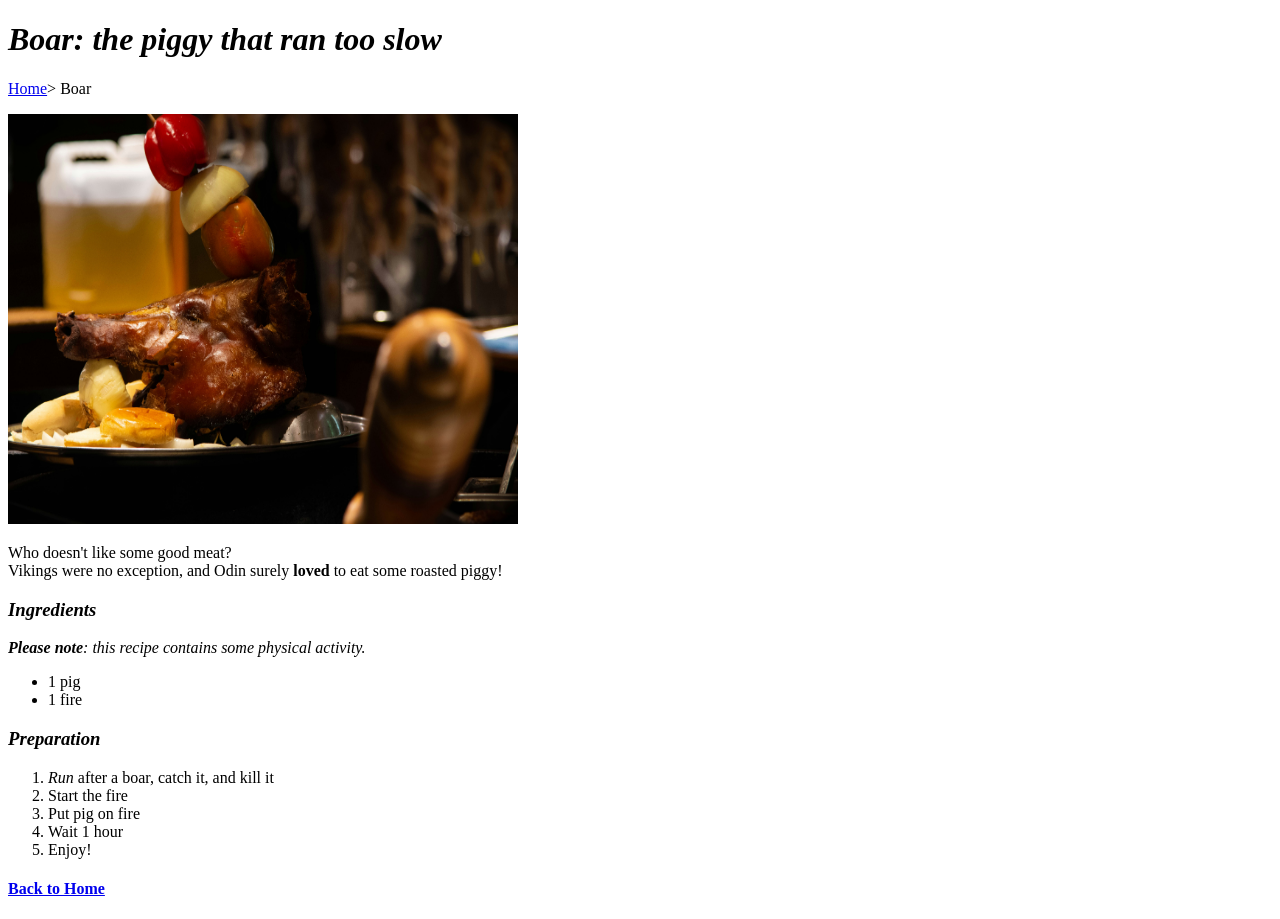
==== recipes/boar.html @ 07ba185f "Add new recipes and images Added pages and images for: boar, bread, war. Linked home images to the r" ====
<!DOCTYPE html>
<html lang="en">
<head>
    <meta charset="UTF-8">
    <meta name="viewport" content="width=device-width, initial-scale=1.0">
    <title>Mead</title>
</head>
<body>  
    <h1><em>Boar: the piggy that ran too slow</em></h1>
    <p><a href="../index.html" rel="noreferrer">Home</a>> Boar</p> 
    <img src="../img/boar.jpg" alt="honey ready to become mead" height="410" width="510">
    <br />
    <p>Who doesn't like some good meat?  
    <br />Vikings were no exception, and Odin surely <strong>loved</strong> to eat some roasted piggy!</p>
    </p>
    <h3><em>Ingredients</em></h3>
    <p>
        <em><strong>Please note</strong>: this recipe contains some physical activity.</em>
        <ul>
            <li>1 pig</li>
            <li>1 fire</li>
        </ul>
    </p>
    <h3><em>Preparation</em></h3>
    <p>
        <ol>
            <li><em>Run</em> after a boar, catch it, and kill it</li>
            <li>Start the fire</li>
            <li>Put pig on fire</li>
            <li>Wait 1 hour</li>
            <li>Enjoy!</li>
        </ol>
    </p>
    <h4><a href="../index.html"">Back to Home</a></h4>
</body>
</html>
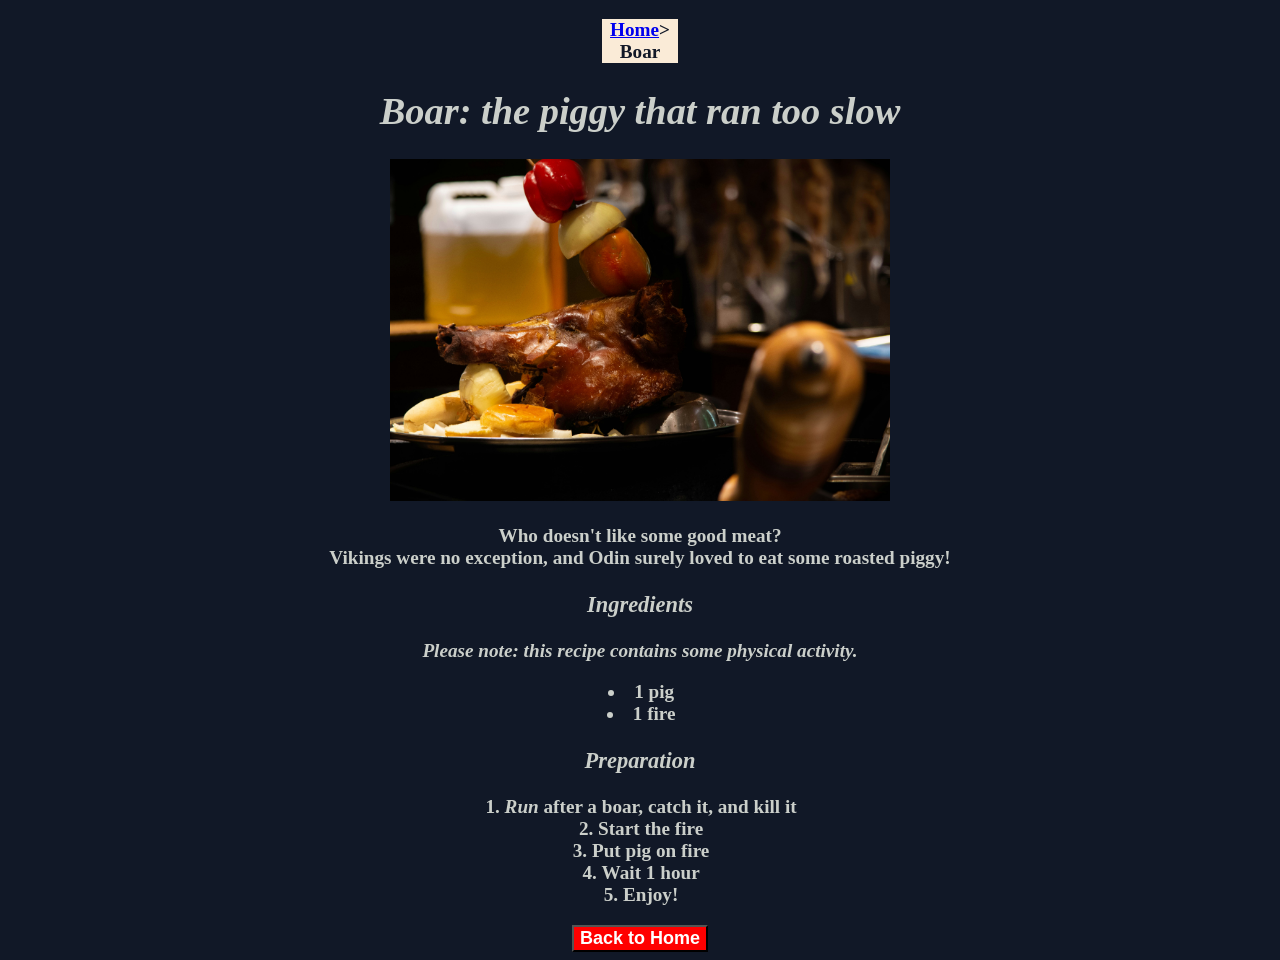
==== commit c106beea: "Add css Added additional CSS changes to the recipes to style more the page." ====
--- a/recipes/boar.html
+++ b/recipes/boar.html
@@ -3,12 +3,14 @@
 <head>
     <meta charset="UTF-8">
     <meta name="viewport" content="width=device-width, initial-scale=1.0">
-    <title>Mead</title>
+    <title>Boar</title>
+    <link rel="stylesheet" href="../style.css">
 </head>
 <body>  
+    <p class="crumb"><a href="../index.html" rel="noreferrer">Home</a>> Boar</p> 
+    
     <h1><em>Boar: the piggy that ran too slow</em></h1>
-    <p><a href="../index.html" rel="noreferrer">Home</a>> Boar</p> 
-    <img src="../img/boar.jpg" alt="honey ready to become mead" height="410" width="510">
+    <img class="img-boar" src="../img/boar.jpg" alt="the slow piggy">
     <br />
     <p>Who doesn't like some good meat?  
     <br />Vikings were no exception, and Odin surely <strong>loved</strong> to eat some roasted piggy!</p>
@@ -16,14 +18,16 @@
     <h3><em>Ingredients</em></h3>
     <p>
         <em><strong>Please note</strong>: this recipe contains some physical activity.</em>
-        <ul>
-            <li>1 pig</li>
-            <li>1 fire</li>
-        </ul>
+        <div class="ingredients">
+            <ul>
+                <li>1 pig</li>
+                <li>1 fire</li>
+            </ul>
+        </div>
     </p>
     <h3><em>Preparation</em></h3>
     <p>
-        <ol>
+        <ol class="prep">
             <li><em>Run</em> after a boar, catch it, and kill it</li>
             <li>Start the fire</li>
             <li>Put pig on fire</li>
@@ -31,6 +35,5 @@
             <li>Enjoy!</li>
         </ol>
     </p>
-    <h4><a href="../index.html"">Back to Home</a></h4>
-</body>
+    <a href="../index.html"><button class="back home">Back to Home</button></a></body></body>
 </html>
--- a/style.css
+++ b/style.css
@@ -0,0 +1,60 @@
+body {
+    text-align: center;
+    background-color: #111827;
+    font-size: larger;
+    font-weight: 600;
+    color: #CBCFCA;
+}
+
+body.war {
+    background-color: brown;
+}
+
+.index.heading {
+    background-color: black;
+    padding-top: 10px;
+    padding-bottom: 10px;
+    margin-left: 38%;
+    margin-right: 38%;
+}
+
+img.menu {
+    height: auto;
+    width: 200px;
+}
+
+button.menu.link {
+    background-color: lightblue;
+    color: 111827;
+    font-size: 22px;
+}
+ol,
+ul {
+    text-align: center;
+    list-style-position: inside;
+    margin-right: 3%;
+}
+
+img.img-boar {
+    height: auto;
+    width: 500px;
+}
+
+button.back.home {
+    font-size: large;
+    background-color: red;
+    color: white;
+    font-weight: bolder;
+}
+
+button.back.home.war {
+    background-color: #111827;
+
+}
+
+p.crumb {
+    background-color: antiquewhite;
+    color: #111827;
+    margin-right: 47%;
+    margin-left: 47%;
+}
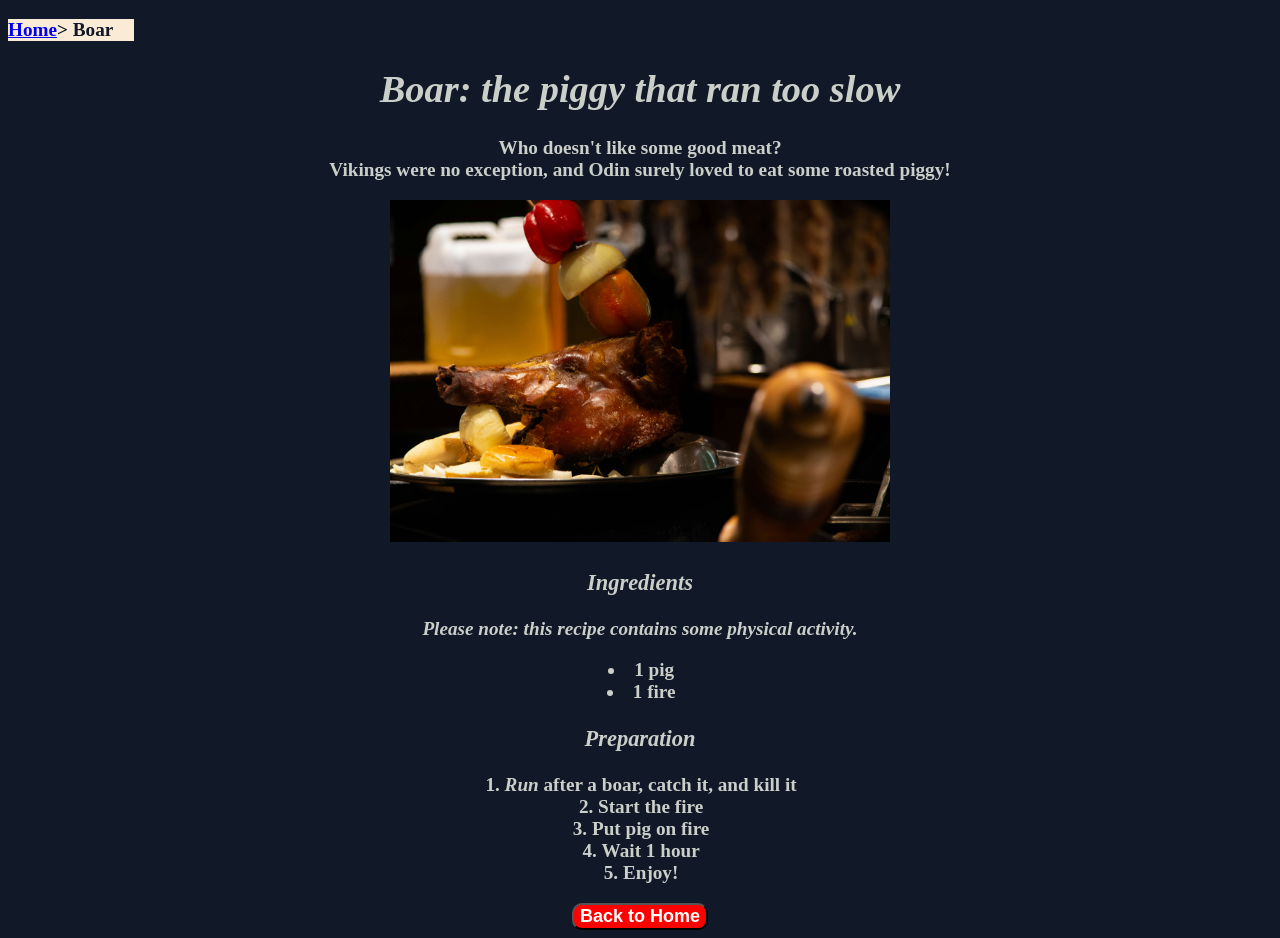
==== commit 38ebd5a8: "Add CSS improvements and side-by-side main menu Added CSS for aesthetic purposes and moved menu to b" ====
--- a/recipes/boar.html
+++ b/recipes/boar.html
@@ -1,32 +1,48 @@
 <!DOCTYPE html>
+
 <html lang="en">
+
 <head>
+
     <meta charset="UTF-8">
+
     <meta name="viewport" content="width=device-width, initial-scale=1.0">
+
     <title>Boar</title>
+
     <link rel="stylesheet" href="../style.css">
+
 </head>
+
 <body>  
+
     <p class="crumb"><a href="../index.html" rel="noreferrer">Home</a>> Boar</p> 
-    
+
     <h1><em>Boar: the piggy that ran too slow</em></h1>
-    <img class="img-boar" src="../img/boar.jpg" alt="the slow piggy">
-    <br />
+
     <p>Who doesn't like some good meat?  
     <br />Vikings were no exception, and Odin surely <strong>loved</strong> to eat some roasted piggy!</p>
     </p>
+
+    <img class="img-boar" src="../img/boar.jpg" alt="the slow piggy">
+    <br />
+
     <h3><em>Ingredients</em></h3>
+    
     <p>
         <em><strong>Please note</strong>: this recipe contains some physical activity.</em>
-        <div class="ingredients">
-            <ul>
-                <li>1 pig</li>
-                <li>1 fire</li>
-            </ul>
-        </div>
+
+        <ul>
+            <li>1 pig</li>
+            <li>1 fire</li>
+        </ul>
+       
     </p>
+
     <h3><em>Preparation</em></h3>
+
     <p>
+
         <ol class="prep">
             <li><em>Run</em> after a boar, catch it, and kill it</li>
             <li>Start the fire</li>
@@ -34,6 +50,11 @@
             <li>Wait 1 hour</li>
             <li>Enjoy!</li>
         </ol>
+
     </p>
-    <a href="../index.html"><button class="back home">Back to Home</button></a></body></body>
+
+    <a href="../index.html"><button class="back home">Back to Home</button></a>
+
+</body>
+
 </html>
--- a/style.css
+++ b/style.css
@@ -1,3 +1,5 @@
+/* structure */
+
 body {
     text-align: center;
     background-color: #111827;
@@ -16,18 +18,82 @@
     padding-bottom: 10px;
     margin-left: 38%;
     margin-right: 38%;
+    border-radius: 15px 50px;
 }
 
-img.menu {
-    height: auto;
-    width: 200px;
+#break {
+    clear: both;
 }
 
+p.crumb {
+    background-color: antiquewhite;
+    color: #111827;
+    margin-right: 90%;
+    text-align: left;
+}
+
+.divider{
+    width:5px;
+    height:auto;
+    display:inline-block;
+}
+
+/* images */
+
+img.menu.side {
+    float: left;
+    height: 200px;
+    width: 20%;
+    padding: 30px;
+    border-radius: 50px;  
+}
+
+.img-boar {
+    height: auto;
+    width: 500px;
+}
+
+/* ^ Apply to all recipe images? */
+
+#horizontal-imgs {
+    margin-left: 7%;  
+}
+
+
+/*  buttons */
+
+
 button.menu.link {
-    background-color: lightblue;
+    background-color: whitesmoke;
     color: 111827;
     font-size: 22px;
+    border-radius: 15px;
 }
+
+button.back.home {
+    font-size: large;
+    background-color: red;
+    color: white;
+    font-weight: bolder;
+    border-radius: 10px;
+}
+
+button.back.home.war {
+    background-color: #111827;
+    border-radius: 10px;
+}
+
+#horizontal-buttons {
+    display: flex;
+    justify-content: space-between;
+    margin-left: 15%;
+    margin-right: 16%;
+}
+
+
+/* lists */
+
+
 ol,
 ul {
     text-align: center;
@@ -35,26 +101,4 @@
     margin-right: 3%;
 }
 
-img.img-boar {
-    height: auto;
-    width: 500px;
-}
 
-button.back.home {
-    font-size: large;
-    background-color: red;
-    color: white;
-    font-weight: bolder;
-}
-
-button.back.home.war {
-    background-color: #111827;
-
-}
-
-p.crumb {
-    background-color: antiquewhite;
-    color: #111827;
-    margin-right: 47%;
-    margin-left: 47%;
-}
